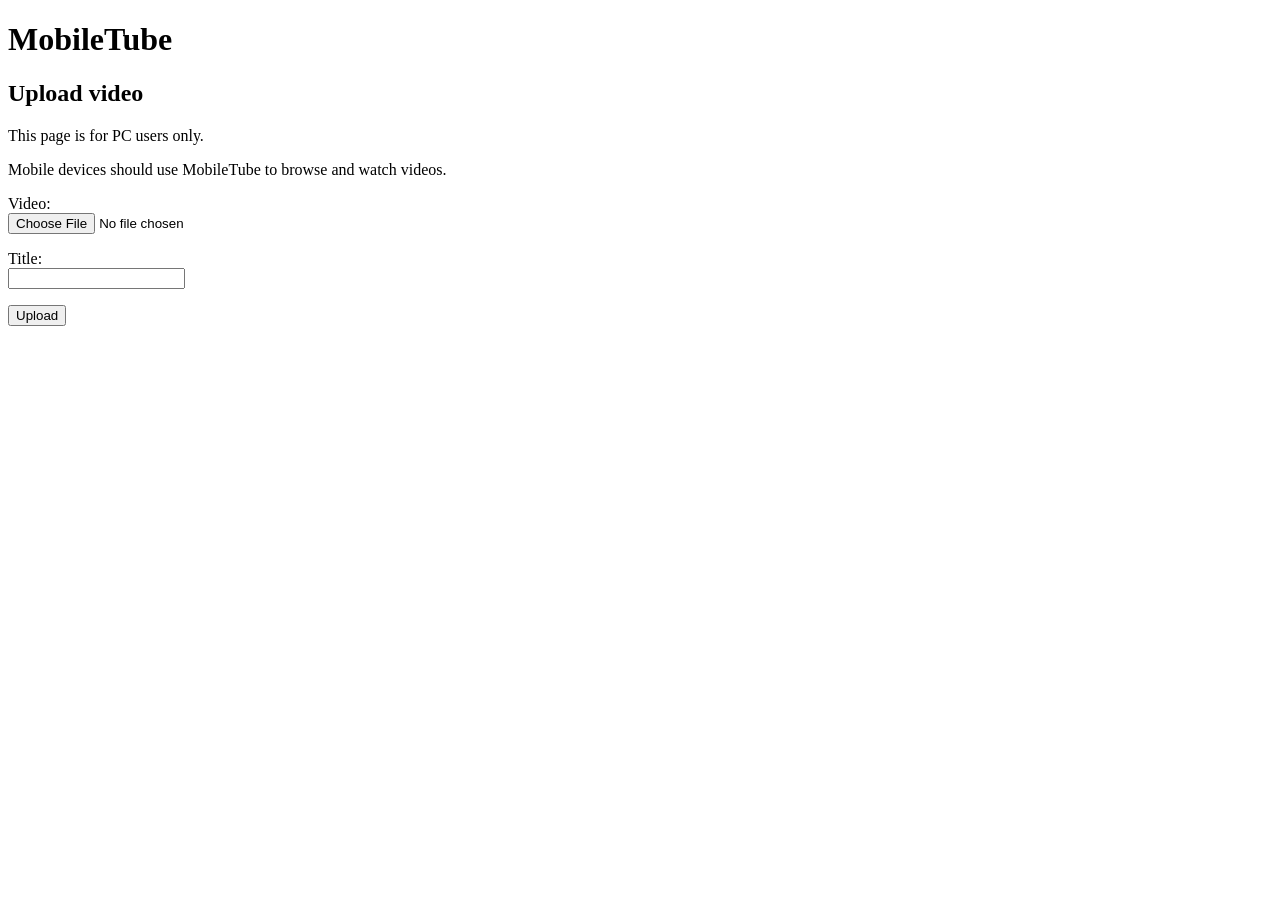
==== web/upload.html @ 3a41792a "Add PC upload interface" ====
<!doctype html>
<html lang="en">
<head>
    <meta charset="utf-8">
    <meta name="viewport" content="width=device-width, initial-scale=1">
    <title>MobileTube - Upload</title>
</head>
<body>
    <h1>MobileTube</h1>
    <h2>Upload video</h2>

    <p>This page is for PC users only.</p>
    <p>Mobile devices should use MobileTube to browse and watch videos.</p>

    <form method="post" action="/upload" enctype="multipart/form-data">
        <p>
            <label for="video">Video:</label><br>
            <input id="video" name="video" type="file" accept="video/*">
        </p>
        <p>
            <label for="title">Title:</label><br>
            <input id="title" name="title" type="text" maxlength="120">
        </p>
        <p>
            <button type="submit">Upload</button>
        </p>
    </form>
</body>
</html>
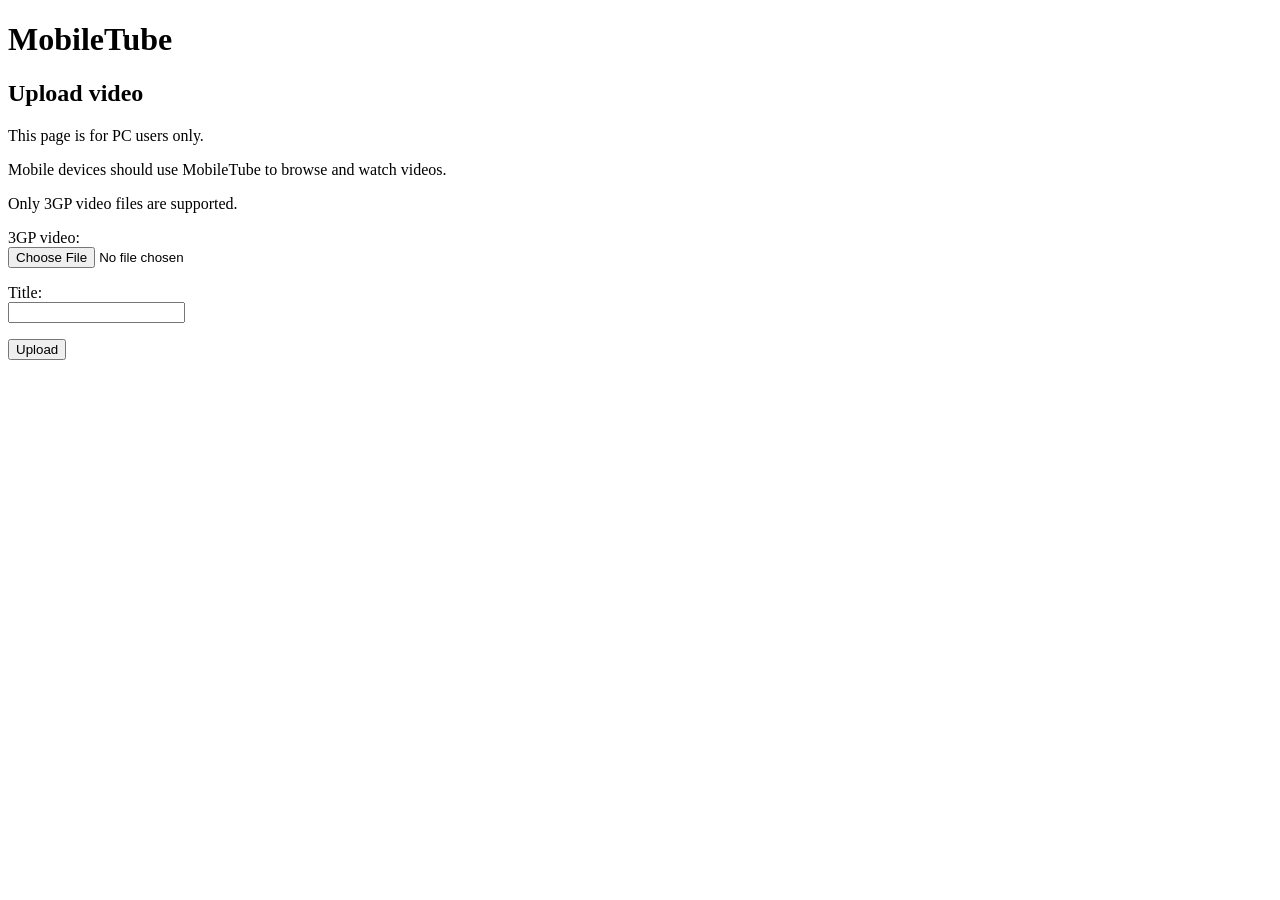
==== commit 8e36b3e7: "Limit upload picker to 3GP videos" ====
--- a/web/upload.html
+++ b/web/upload.html
@@ -11,11 +11,12 @@
 
     <p>This page is for PC users only.</p>
     <p>Mobile devices should use MobileTube to browse and watch videos.</p>
+    <p>Only 3GP video files are supported.</p>
 
     <form method="post" action="/upload" enctype="multipart/form-data">
         <p>
-            <label for="video">Video:</label><br>
-            <input id="video" name="video" type="file" accept="video/*">
+            <label for="video">3GP video:</label><br>
+            <input id="video" name="video" type="file" accept=".3gp,video/3gpp">
         </p>
         <p>
             <label for="title">Title:</label><br>
